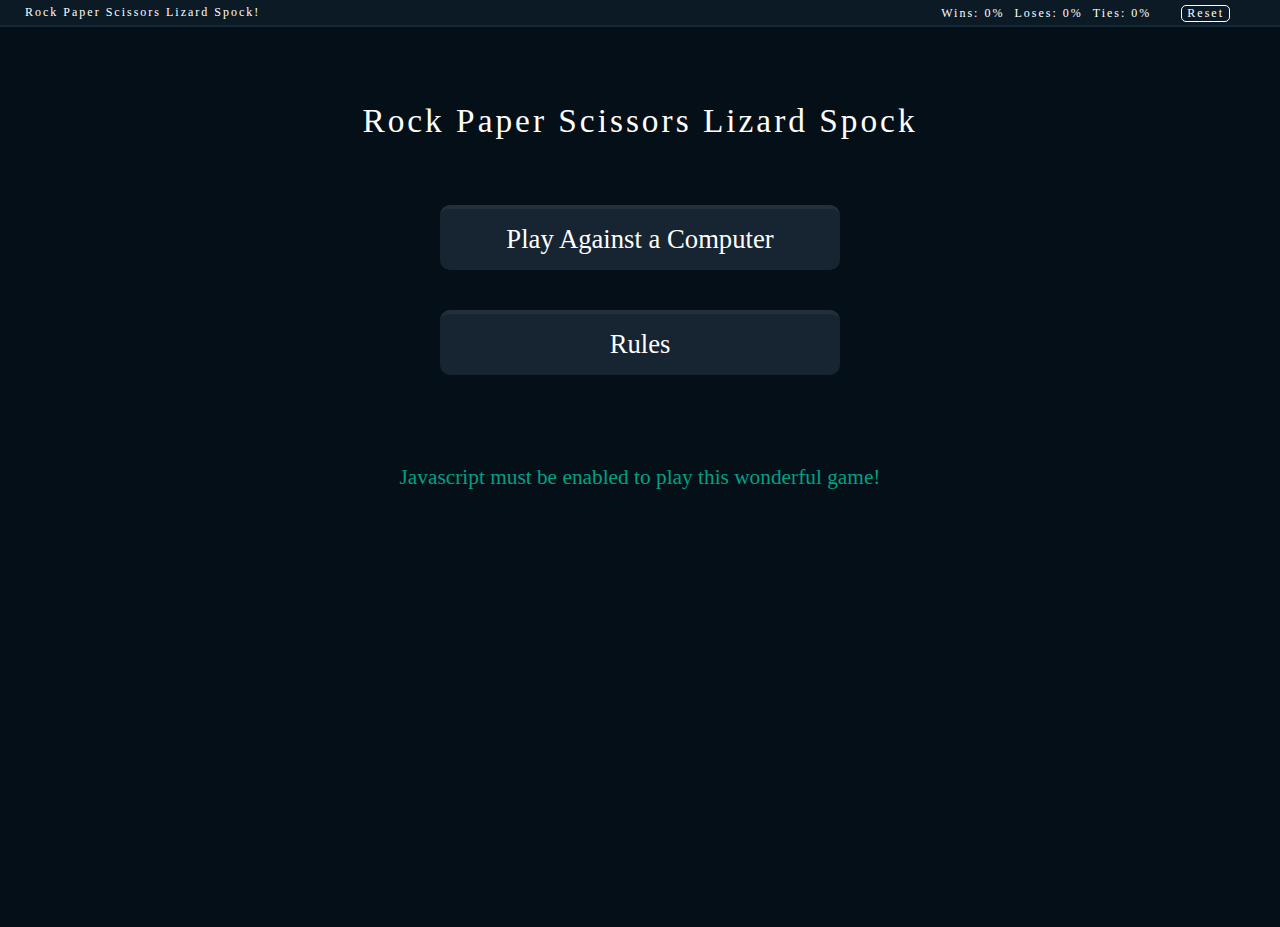
==== src/index.html @ 2a2ee68e "Seperated html and js files" ====
<!DOCTYPE html>
<html>

<head>
	<title>RPSLS - Welcome</title>
	<link rel="stylesheet" type="text/css" href="testing.css">
	<link rel="shortcut icon" href="../assets/home_button.png">
	<script src="index.js" async></script>
</head>

<body>
	<div id="container">
		<header id="headerHover">
			<text class="headingText" style="float: left">Rock Paper Scissors Lizard Spock!</text>
			<text class="headingText" style="float: right">Wins:&nbsp;<text
					id="wins">0</text>&nbsp;&nbsp;Loses:&nbsp;<text id="loses">0</text>&nbsp;&nbsp;Ties:&nbsp;<text
					id="ties">0</text><text></text>
				<text class="headingText unselectable">
					<div class="unselectable" id="resetButton">&nbsp;Reset&nbsp;</div>
				</text>
		</header>
		<section id="state0">
			<h1>Rock Paper Scissors Lizard Spock</h1>
			<center>
				<div class="startbutton unselectable" id="startStateOne">Play Against a Computer</div>
				<div class="startbutton unselectable" id="startRules">Rules</div>
				<div class="basicText" style="color: #00A085">Javascript must be enabled to play this wonderful game!
				</div>
			</center>
		</section>
		<section id="state1">
			<h1>What do you want to do?</h1>
			<center>
				<div class="startbutton unselectable" id="startGameButton">Start Game</div>
				<div class="startbutton unselectable" id="cancelbutton">Cancel</div>
			</center>
		</section>
		<section id="state2">
			<h1>Choose your hand in...</h1>
			<center>
				<div class="unselectable" id="timeNum">3</div>
			</center>
		</section>
		<section id="state3">
			<h1>Pick your hand!</h1>
			<div id="colHold">
				<div id="col1">
					<center>
						<div class="button unselectable" id="rockButton">Rock</div>
						<div class="button unselectable" id="paperButton">Paper</div>
						<div class="button unselectable" id="scissorsButton">Scissors</div>
						<div class="button unselectable" id="lizardButton">Lizard</div>
						<div class="button unselectable" id="spockButton">Spock</div>
					</center>
				</div>
				<div id="col2">
					<div id="cpuImg"></div>
				</div>
			</div>
		</section>
		<section id="state4">
			<h1 id="winner"></h1>
			<center>
				<div class="basicText" id="resultdesc"></div>
				<div class="startbutton unselectable" id="optionButton1">Play again &#8635;</div>
				<div class="startbutton unselectable" id="optionButton2">Return home</div>
			</center>
		</section>
		<section id="rules">
			<h1>RPSLS Rules</h1>
			<center>
				<div class="basicText" id="narrowMargin">Scissors cuts paper. Paper covers rock. Rock crushes lizard.
					Lizard poisons Spock. Spock smashes scissors. Scissors decapitates lizard.
					Lizard eats paper. Paper disproves Spock. Spock vaporizes rock. Rock crushes scissors.</div>
				<div class="startbutton unselectable" id="cancelbutton2">Go back</div>
			</center>
		</section>
	</div>
</body>

</html>
---- src/testing.css ----
body{
    background-color: #040F17;
	margin: 0px;
    animation: fading 5s infinite;
    -webkit-animation: fading 5s infinite;
	overflow: hidden;
}


/*Text select color*/
::selection {
	background: #47B9A6;
}
::-moz-selection {
	background: #47B9A6;
}

.unselectable {
    -webkit-touch-callout: none;
    -webkit-user-select: none;
    -khtml-user-select: none;
    -moz-user-select: none;
    -ms-user-select: none;
    user-select: none;
}

#container{
	position: absolute;
	top: 0;
	left: 0;
	right: 0;
	height: 100%;
	height: 100%;
	margin: 0;
}

/*Head bar styling*/

header{
	background-color: #0C1A25;
	border-bottom: 2px solid #122737;
	min-height: 25px;
	width: 100%;
	overflow: auto;
	top: 0;
	left: 0;
	right: 0;
	float: left;
}

.headingText{
	padding-left: 25px;
	padding-right: 25px;
	color: white;
	font-family: verdana;
	font-size: 12px;
	line-height: 15px;
	margin-top: 5px;
	letter-spacing: 2px;
}

#resetButton {
	border: 1px solid white;
	display: inline-block;
	border-radius: 5px;
}

#resetButton:hover {
	cursor: pointer;
	color: #00A085;
	border: 1px solid #00A085;
}

#resetButton:active {
	transform: translateY(2px);
}

/*Game styling*/

.basicText{
	color: white;
	font-size: 16pt;
	font-family: georgia;
	padding: 50px;
}

#narrowMargin{
	width: 50%;
}

#timeNum{
	padding: 100px;
	color: white;
	font-size: 50pt;
	font-family: trebuchet ms;
	text-align: center;
}

section {
	left: 0;
	right: 0;
	width: 100%;
	height: 100%;
	display: none;
	float: left;
}

#state0 {
	display: inline-block;
}

h1{
	margin-top: 50px;
	margin-bottom: 0px;
	left: 0;
	right: 0;
	padding: 25px;
	color: white;
	text-align: center;
	font-family: verdana;
	font-size: 25pt;
	font-weight: normal;
	letter-spacing: 3px;
	position: relative;
}

#colHold{
	width: 100%;
	height: 100%;
}

#col1{
	width: 50%;
	display: inline-block;
	float: left;
}

#col2{
	width: 50%;
	height: 100%;
	display: inline-block;
}

#cpuImg {
	width: 250px;
	height: 250px;
	border-radius: 50%;
	margin: 0 auto;
	border: 10px solid white;
	overflow: hidden;
	background-size: contain;
	background-repeat: no-repeat;
	background-position: center;
}

.button{
	width: 250px;
	height: 100px;
	border-top: 4px solid #23303A;
	border-radius: 10px;
	text-align: center;
	background-color: #162531;
	margin-top: 25px;
	margin-bottom: 25px;
	/*Button text*/
	line-height: 100px;
	color: white;
	text-decoration: none;
	font-family: Georgia;
	font-size: 20pt;
	text-align: center;
}

.button:hover{
	background-color: #0C1A25;
	border-top: 4px solid #00A085;
	color: #00A085;
	cursor: pointer;
    -webkit-animation-name: shake;
    -webkit-animation-duration: .25s;
    animation-name: shake;
    animation-duration: .25s;
}

.startbutton:active {
	transform: translateY(5px);
}

.startbutton{
	left: 0;
	right: 0;
	color: white;
	text-decoration: none;
	font-family: Georgia;
	font-size: 20pt;
	padding-top: 15px;
	padding-bottom: 15px;
	padding-left: 25px;
	padding-right: 25px;
	border-top: 4px solid #23303A;
	background-color: #162531;
	border-radius: 10px;
	margin: 40px;
	width: 350px;
}

.startbutton:hover{
	background-color: #0C1A25;
	color: #00A085;
	border-top: 4px solid #00A085;
	cursor: pointer;
	-webkit-animation-name: shake;
    -webkit-animation-duration: .25s;
    animation-name: shake;
    animation-duration: .25s;
}

#cancelbutton {
	color: #47B9A6;
}

#cancelbutton:hover {
	color: #00A085;
}

#resultdesc{
	padding: 25px;
	color: white;
	font-family: georgia;
	font-size: 18pt;
}

/*keyframe sequences*/
@keyframes fading {
    0%   { background: #040F17; }
	25%  { background: #050A18; }
	50%  { background: #040F17; }
	75%  { background: #021515; }
	100% { background: #040F17; }
}

@-webkit-keyframes fading {
    0%   { background: #040F17; }
	25%  { background: #050A18; }
	50%  { background: #040F17; }
	75%  { background: #021515; }
	100% { background: #040F17; }
}

@keyframes shake {
    0%   {transform: translateX(-10px);}
    15%  {transform: translateX(0px);}
    30%  {transform: translateX(10px);}
    45%  {transform: translateX(0px);}
	60%  {transform: translateX(-5px);}
    75%  {transform: translateX(0px);}
    90%  {transform: translateX(5px);}
    100% {transform: translateX(0px);}
}
@-webkit-keyframes shake {
    0%   {transform: translateX(-10px);}
    15%  {transform: translateX(0px);}
    30%  {transform: translateX(10px);}
    45%  {transform: translateX(0px);}
	60%  {transform: translateX(-5px);}
    75%  {transform: translateX(0px);}
    90%  {transform: translateX(5px);}
    100% {transform: translateX(0px);}
}

/*
@media only screen and (max-width: 600px) {
    
}*/
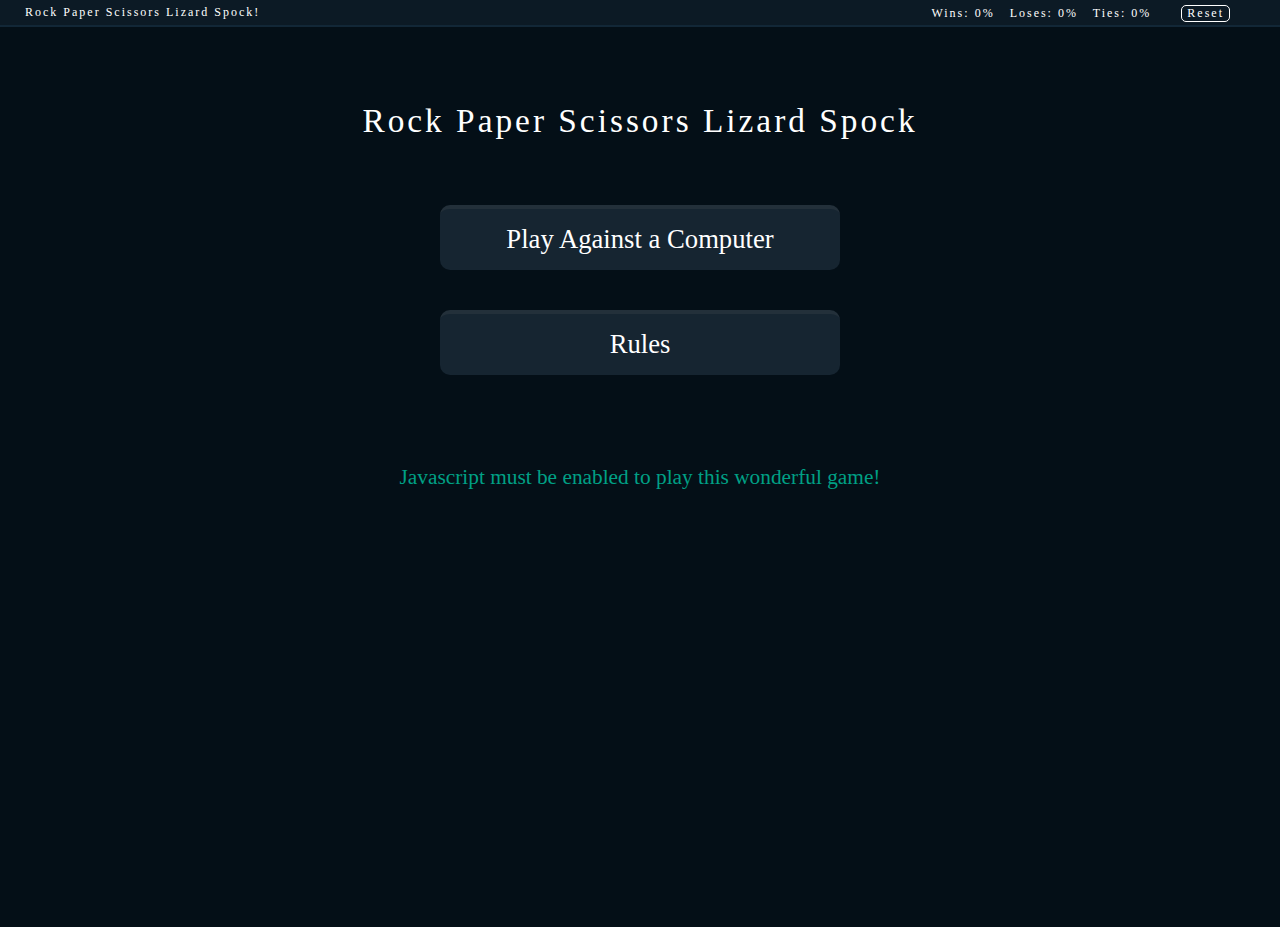
==== commit 86e50dce: "Optimized javascript a bit" ====
--- a/src/index.html
+++ b/src/index.html
@@ -12,9 +12,10 @@
 	<div id="container">
 		<header id="headerHover">
 			<text class="headingText" style="float: left">Rock Paper Scissors Lizard Spock!</text>
-			<text class="headingText" style="float: right">Wins:&nbsp;<text
-					id="wins">0</text>&nbsp;&nbsp;Loses:&nbsp;<text id="loses">0</text>&nbsp;&nbsp;Ties:&nbsp;<text
-					id="ties">0</text><text></text>
+			<text class="headingText" style="float: right">
+				Wins:&nbsp;<text id="wins">0</text>&nbsp;&nbsp;
+				Loses:&nbsp;<text id="loses">0</text>&nbsp;&nbsp;
+				Ties:&nbsp;<text id="ties">0</text>
 				<text class="headingText unselectable">
 					<div class="unselectable" id="resetButton">&nbsp;Reset&nbsp;</div>
 				</text>
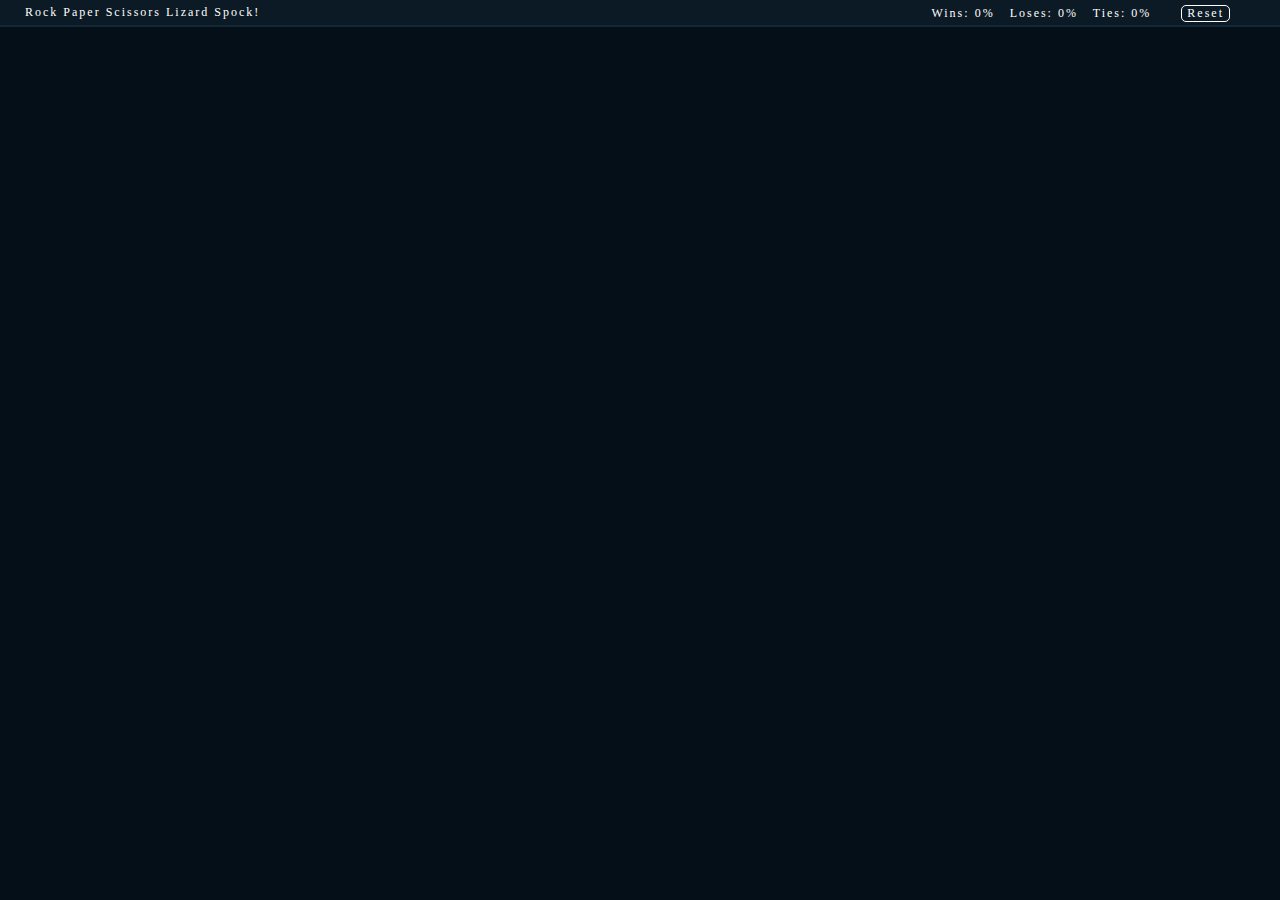
==== commit d6b71bd3: "Setting up stats" ====
--- a/src/index.html
+++ b/src/index.html
@@ -20,29 +20,33 @@
 					<div class="unselectable" id="resetButton">&nbsp;Reset&nbsp;</div>
 				</text>
 		</header>
-		<section id="state0">
+
+		<section id="homePage">
 			<h1>Rock Paper Scissors Lizard Spock</h1>
 			<center>
 				<div class="startbutton unselectable" id="startStateOne">Play Against a Computer</div>
+				<div class="startbutton unselectable" id="statsPageButton">Simulations & Statistics</div>
 				<div class="startbutton unselectable" id="startRules">Rules</div>
-				<div class="basicText" style="color: #00A085">Javascript must be enabled to play this wonderful game!
-				</div>
+				<div class="basicText" style="color: #00A085">Javascript must be enabled to play this wonderful game!</div>
 			</center>
 		</section>
-		<section id="state1">
+
+		<section id="gameStartPage">
 			<h1>What do you want to do?</h1>
 			<center>
 				<div class="startbutton unselectable" id="startGameButton">Start Game</div>
 				<div class="startbutton unselectable" id="cancelbutton">Cancel</div>
 			</center>
 		</section>
-		<section id="state2">
+
+		<section id="countdownPage">
 			<h1>Choose your hand in...</h1>
 			<center>
 				<div class="unselectable" id="timeNum">3</div>
 			</center>
 		</section>
-		<section id="state3">
+
+		<section id="choicePage">
 			<h1>Pick your hand!</h1>
 			<div id="colHold">
 				<div id="col1">
@@ -59,7 +63,8 @@
 				</div>
 			</div>
 		</section>
-		<section id="state4">
+
+		<section id="resultPage">
 			<h1 id="winner"></h1>
 			<center>
 				<div class="basicText" id="resultdesc"></div>
@@ -67,7 +72,8 @@
 				<div class="startbutton unselectable" id="optionButton2">Return home</div>
 			</center>
 		</section>
-		<section id="rules">
+
+		<section id="rulePage">
 			<h1>RPSLS Rules</h1>
 			<center>
 				<div class="basicText" id="narrowMargin">Scissors cuts paper. Paper covers rock. Rock crushes lizard.
@@ -76,6 +82,10 @@
 				<div class="startbutton unselectable" id="cancelbutton2">Go back</div>
 			</center>
 		</section>
+
+		<section id="statsHomePage">
+			<h1>Simulations & Statistics</h1>
+		</section>
 	</div>
 </body>
 
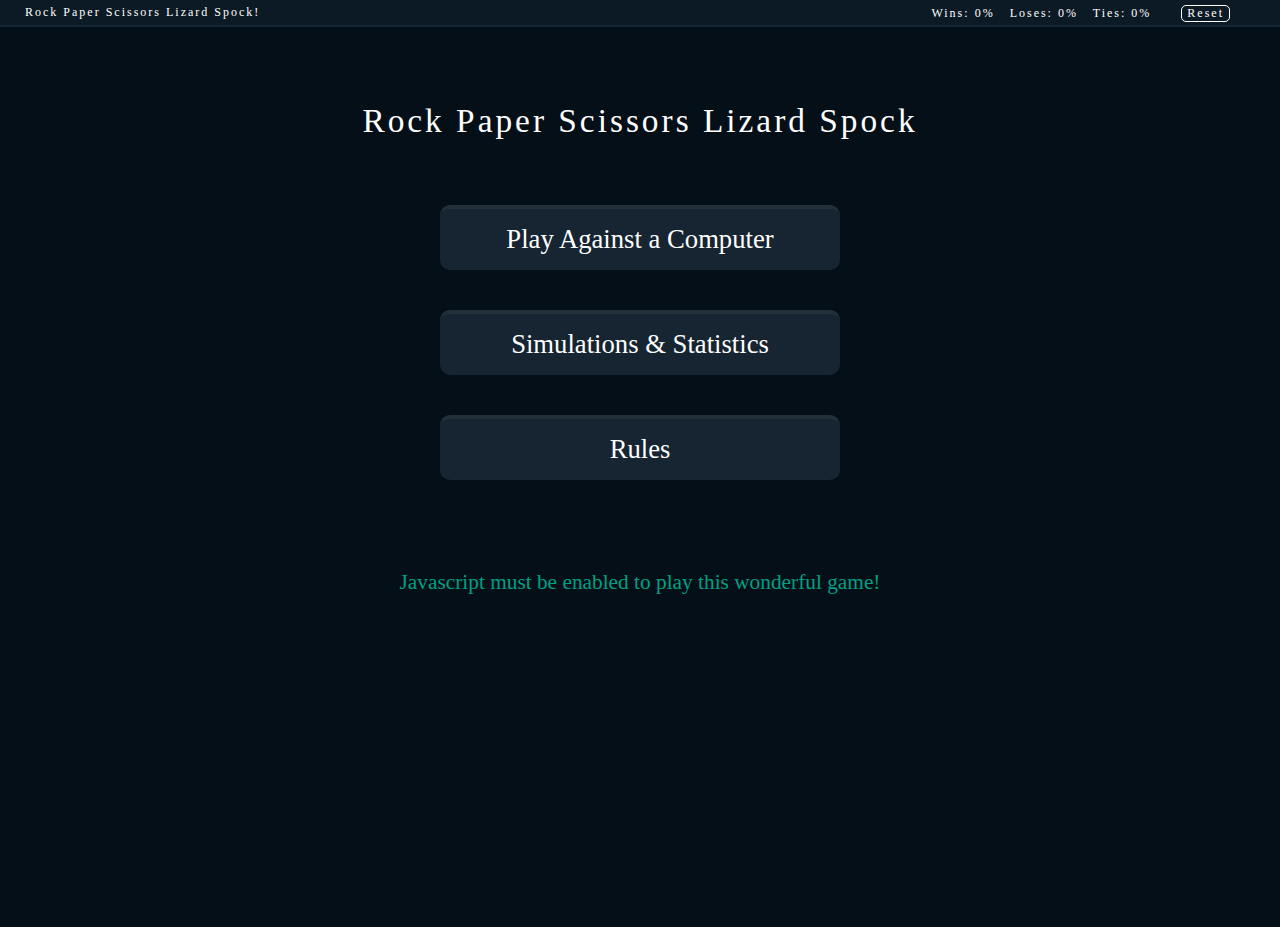
==== commit b6a7a124: "Setting up more simulation stuff" ====
--- a/src/index.html
+++ b/src/index.html
@@ -79,12 +79,17 @@
 				<div class="basicText" id="narrowMargin">Scissors cuts paper. Paper covers rock. Rock crushes lizard.
 					Lizard poisons Spock. Spock smashes scissors. Scissors decapitates lizard.
 					Lizard eats paper. Paper disproves Spock. Spock vaporizes rock. Rock crushes scissors.</div>
-				<div class="startbutton unselectable" id="cancelbutton2">Go back</div>
+				<div class="startbutton unselectable" id="cancelbutton2" style="color: #00A085">Return home</div>
 			</center>
 		</section>
 
 		<section id="statsHomePage">
 			<h1>Simulations & Statistics</h1>
+			<center>
+				<div class="startbutton unselectables">Run Simulations</div>
+				<div class="startbutton unselectables">View Existing Game Stats</div>
+				<div class="startbutton unselectable" id="cancelbutton3" style="color: #00A085">Return home</div>
+			</center>
 		</section>
 	</div>
 </body>
--- a/src/testing.css
+++ b/src/testing.css
@@ -105,7 +105,7 @@
 	float: left;
 }
 
-#state0 {
+#homePage {
 	display: inline-block;
 }
 
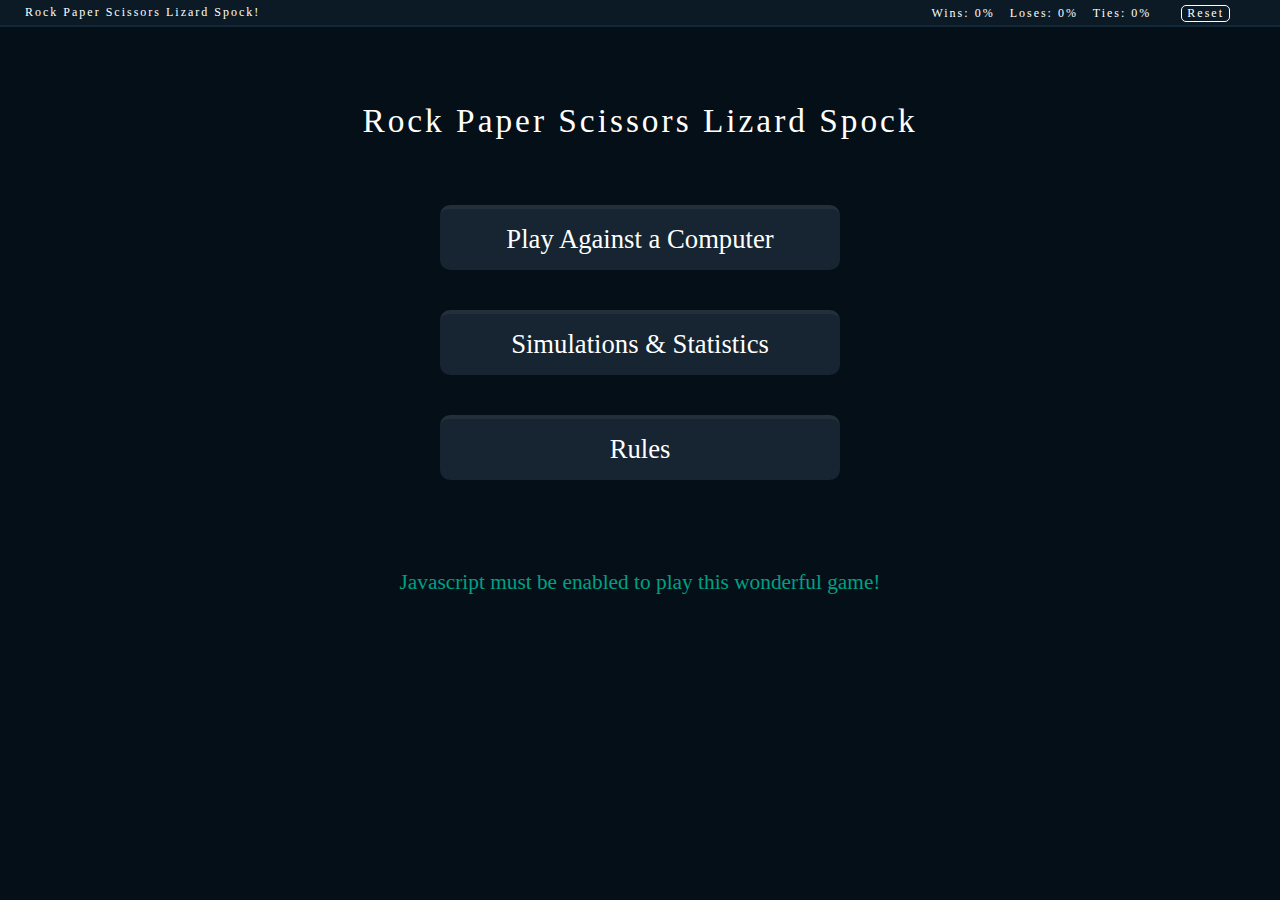
==== commit bf8bca76: "code factoring" ====
--- a/src/index.html
+++ b/src/index.html
@@ -20,77 +20,78 @@
 					<div class="unselectable" id="resetButton">&nbsp;Reset&nbsp;</div>
 				</text>
 		</header>
+		<div id="sectionHolder">
+			<section id="homePage">
+				<h1>Rock Paper Scissors Lizard Spock</h1>
+				<center>
+					<div class="startbutton unselectable" id="startStateOne">Play Against a Computer</div>
+					<div class="startbutton unselectable" id="statsPageButton">Simulations & Statistics</div>
+					<div class="startbutton unselectable" id="startRules">Rules</div>
+					<div class="basicText" style="color: #00A085">Javascript must be enabled to play this wonderful game!</div>
+				</center>
+			</section>
 
-		<section id="homePage">
-			<h1>Rock Paper Scissors Lizard Spock</h1>
-			<center>
-				<div class="startbutton unselectable" id="startStateOne">Play Against a Computer</div>
-				<div class="startbutton unselectable" id="statsPageButton">Simulations & Statistics</div>
-				<div class="startbutton unselectable" id="startRules">Rules</div>
-				<div class="basicText" style="color: #00A085">Javascript must be enabled to play this wonderful game!</div>
-			</center>
-		</section>
+			<section id="gameStartPage">
+				<h1>What do you want to do?</h1>
+				<center>
+					<div class="startbutton unselectable" id="startGameButton">Start Game</div>
+					<div class="startbutton unselectable" id="cancelbutton">Cancel</div>
+				</center>
+			</section>
 
-		<section id="gameStartPage">
-			<h1>What do you want to do?</h1>
-			<center>
-				<div class="startbutton unselectable" id="startGameButton">Start Game</div>
-				<div class="startbutton unselectable" id="cancelbutton">Cancel</div>
-			</center>
-		</section>
+			<section id="countdownPage">
+				<h1>Choose your hand in...</h1>
+				<center>
+					<div class="unselectable" id="timeNum">3</div>
+				</center>
+			</section>
 
-		<section id="countdownPage">
-			<h1>Choose your hand in...</h1>
-			<center>
-				<div class="unselectable" id="timeNum">3</div>
-			</center>
-		</section>
+			<section id="choicePage">
+				<h1>Pick your hand!</h1>
+				<div id="colHold">
+					<div id="col1">
+						<center>
+							<div class="button unselectable" id="rockButton">Rock</div>
+							<div class="button unselectable" id="paperButton">Paper</div>
+							<div class="button unselectable" id="scissorsButton">Scissors</div>
+							<div class="button unselectable" id="lizardButton">Lizard</div>
+							<div class="button unselectable" id="spockButton">Spock</div>
+						</center>
+					</div>
+					<div id="col2">
+						<div id="cpuImg"></div>
+					</div>
+				</div>
+			</section>
 
-		<section id="choicePage">
-			<h1>Pick your hand!</h1>
-			<div id="colHold">
-				<div id="col1">
-					<center>
-						<div class="button unselectable" id="rockButton">Rock</div>
-						<div class="button unselectable" id="paperButton">Paper</div>
-						<div class="button unselectable" id="scissorsButton">Scissors</div>
-						<div class="button unselectable" id="lizardButton">Lizard</div>
-						<div class="button unselectable" id="spockButton">Spock</div>
-					</center>
-				</div>
-				<div id="col2">
-					<div id="cpuImg"></div>
-				</div>
-			</div>
-		</section>
+			<section id="resultPage">
+				<h1 id="winner"></h1>
+				<center>
+					<div class="basicText" id="resultdesc"></div>
+					<div class="startbutton unselectable" id="optionButton1">Play again &#8635;</div>
+					<div class="startbutton unselectable" id="optionButton2">Return home</div>
+				</center>
+			</section>
 
-		<section id="resultPage">
-			<h1 id="winner"></h1>
-			<center>
-				<div class="basicText" id="resultdesc"></div>
-				<div class="startbutton unselectable" id="optionButton1">Play again &#8635;</div>
-				<div class="startbutton unselectable" id="optionButton2">Return home</div>
-			</center>
-		</section>
+			<section id="rulePage">
+				<h1>RPSLS Rules</h1>
+				<center>
+					<div class="basicText" id="narrowMargin">Scissors cuts paper. Paper covers rock. Rock crushes lizard.
+						Lizard poisons Spock. Spock smashes scissors. Scissors decapitates lizard.
+						Lizard eats paper. Paper disproves Spock. Spock vaporizes rock. Rock crushes scissors.</div>
+					<div class="startbutton unselectable" id="cancelbutton2" style="color: #00A085">Return home</div>
+				</center>
+			</section>
 
-		<section id="rulePage">
-			<h1>RPSLS Rules</h1>
-			<center>
-				<div class="basicText" id="narrowMargin">Scissors cuts paper. Paper covers rock. Rock crushes lizard.
-					Lizard poisons Spock. Spock smashes scissors. Scissors decapitates lizard.
-					Lizard eats paper. Paper disproves Spock. Spock vaporizes rock. Rock crushes scissors.</div>
-				<div class="startbutton unselectable" id="cancelbutton2" style="color: #00A085">Return home</div>
-			</center>
-		</section>
-
-		<section id="statsHomePage">
-			<h1>Simulations & Statistics</h1>
-			<center>
-				<div class="startbutton unselectables">Run Simulations</div>
-				<div class="startbutton unselectables">View Existing Game Stats</div>
-				<div class="startbutton unselectable" id="cancelbutton3" style="color: #00A085">Return home</div>
-			</center>
-		</section>
+			<section id="statsHomePage">
+				<h1>Simulations & Statistics</h1>
+				<center>
+					<div class="startbutton unselectables">Run Simulations</div>
+					<div class="startbutton unselectables">View Existing Game Stats</div>
+					<div class="startbutton unselectable" id="cancelbutton3" style="color: #00A085">Return home</div>
+				</center>
+			</section>
+		</div>
 	</div>
 </body>
 
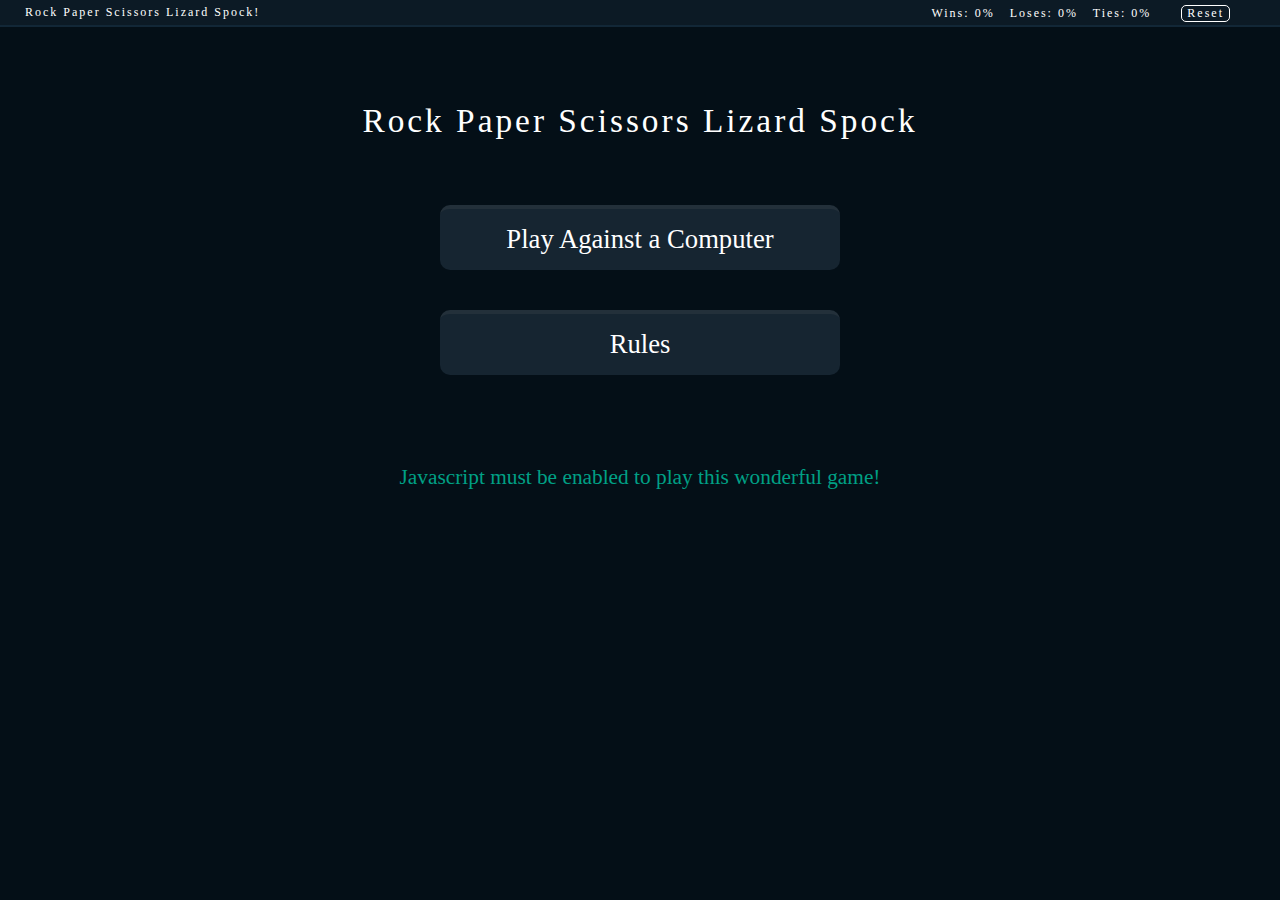
==== commit db89015c: "Polishing changes" ====
--- a/src/index.html
+++ b/src/index.html
@@ -25,7 +25,6 @@
 				<h1>Rock Paper Scissors Lizard Spock</h1>
 				<center>
 					<div class="startbutton unselectable" id="startStateOne">Play Against a Computer</div>
-					<div class="startbutton unselectable" id="statsPageButton">Simulations & Statistics</div>
 					<div class="startbutton unselectable" id="startRules">Rules</div>
 					<div class="basicText" style="color: #00A085">Javascript must be enabled to play this wonderful game!</div>
 				</center>
@@ -83,14 +82,6 @@
 				</center>
 			</section>
 
-			<section id="statsHomePage">
-				<h1>Simulations & Statistics</h1>
-				<center>
-					<div class="startbutton unselectables">Run Simulations</div>
-					<div class="startbutton unselectables">View Existing Game Stats</div>
-					<div class="startbutton unselectable" id="cancelbutton3" style="color: #00A085">Return home</div>
-				</center>
-			</section>
 		</div>
 	</div>
 </body>
